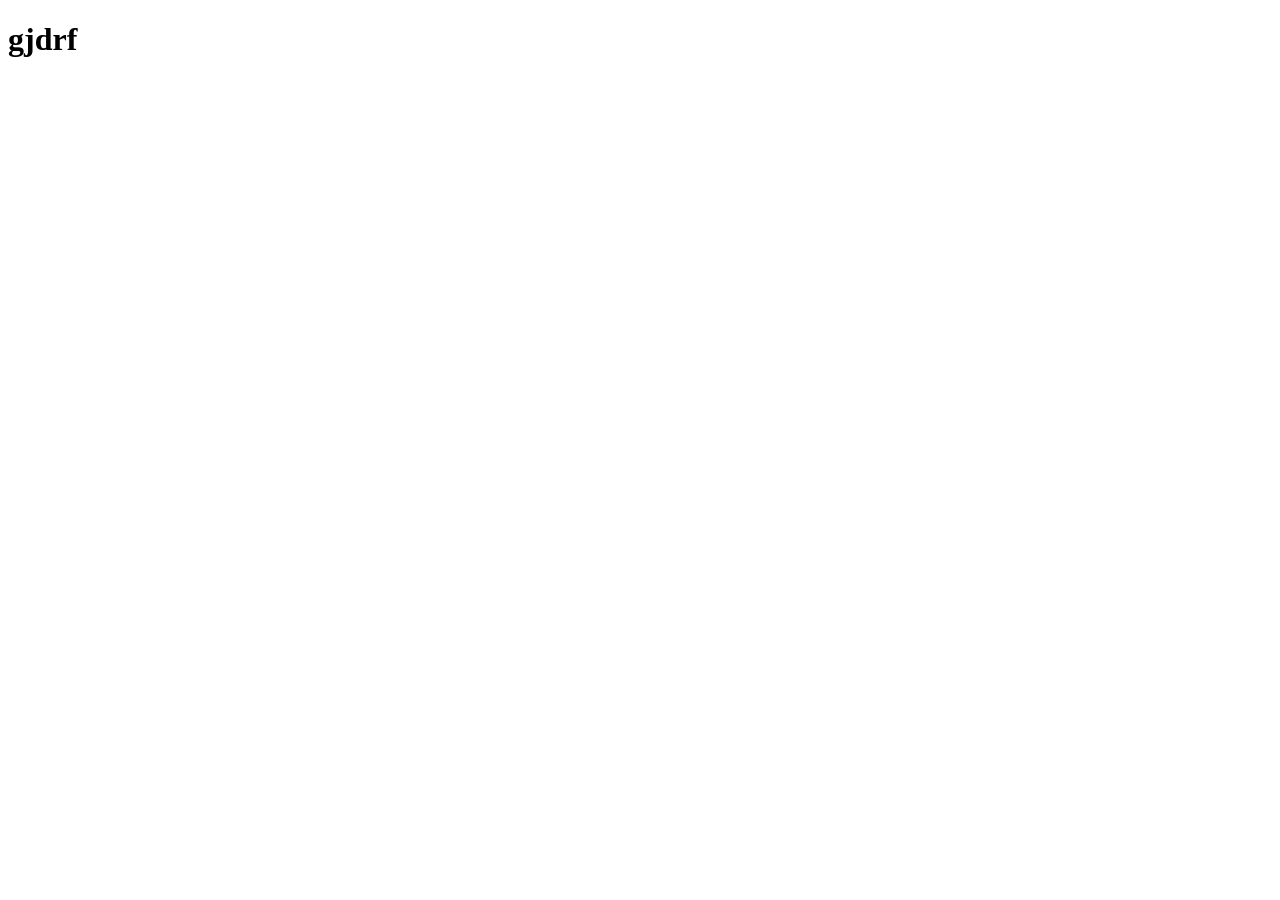
==== index.html @ c68cf459 "added index" ====
<!DOCTYPE html>
<html lang="en">
<head>
    <meta charset="UTF-8">
    <meta name="viewport" content="width=device-width, initial-scale=1.0">
    <title>hello</title>
</head>
<body>
    <h1>gjdrf</h1>
</body>
</html>
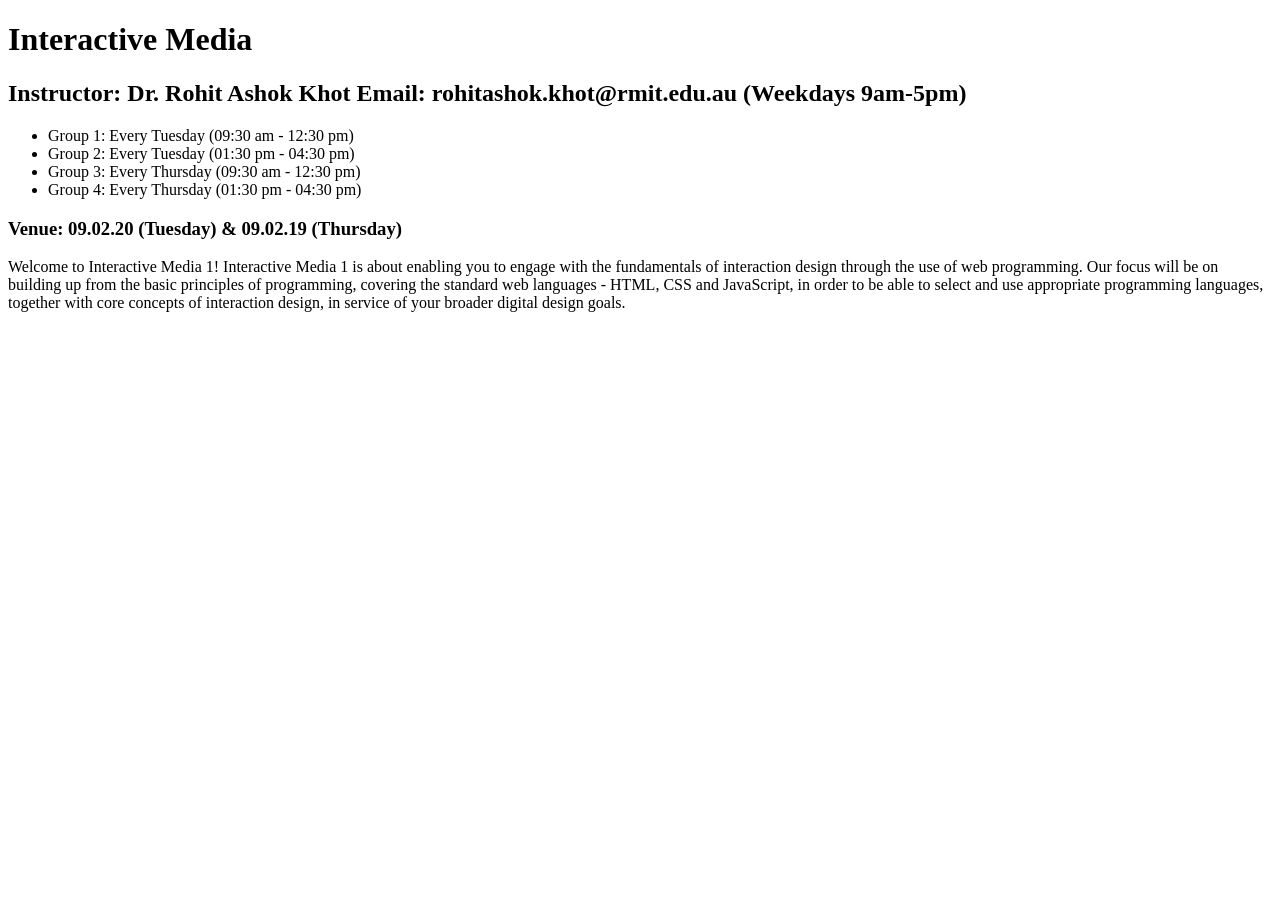
==== commit e0347927: "updated index to include welcome" ====
--- a/index.html
+++ b/index.html
@@ -6,6 +6,15 @@
     <title>hello</title>
 </head>
 <body>
-    <h1>gjdrf</h1>
+    <h1>Interactive Media</h1>
+    <h2>Instructor: Dr. Rohit Ashok Khot Email: rohitashok.khot@rmit.edu.au (Weekdays 9am-5pm)</h2>
+    <ul>
+        <li>Group 1: Every Tuesday (09:30 am - 12:30 pm) </li>
+        <li>Group 2: Every Tuesday (01:30 pm - 04:30 pm) </li>
+        <li>Group 3: Every Thursday (09:30 am - 12:30 pm)</li>
+        <li>Group 4: Every Thursday (01:30 pm - 04:30 pm)</li>
+    </ul>
+    <h3>Venue: 09.02.20 (Tuesday) & 09.02.19 (Thursday)</h3>
+    <p>Welcome to Interactive Media 1! Interactive Media 1 is about enabling you to engage with the fundamentals of interaction design through the use of web programming. Our focus will be on building up from the basic principles of programming, covering the standard web languages - HTML, CSS and JavaScript, in order to be able to select and use appropriate programming languages, together with core concepts of interaction design, in service of your broader digital design goals. </p>
 </body>
 </html>
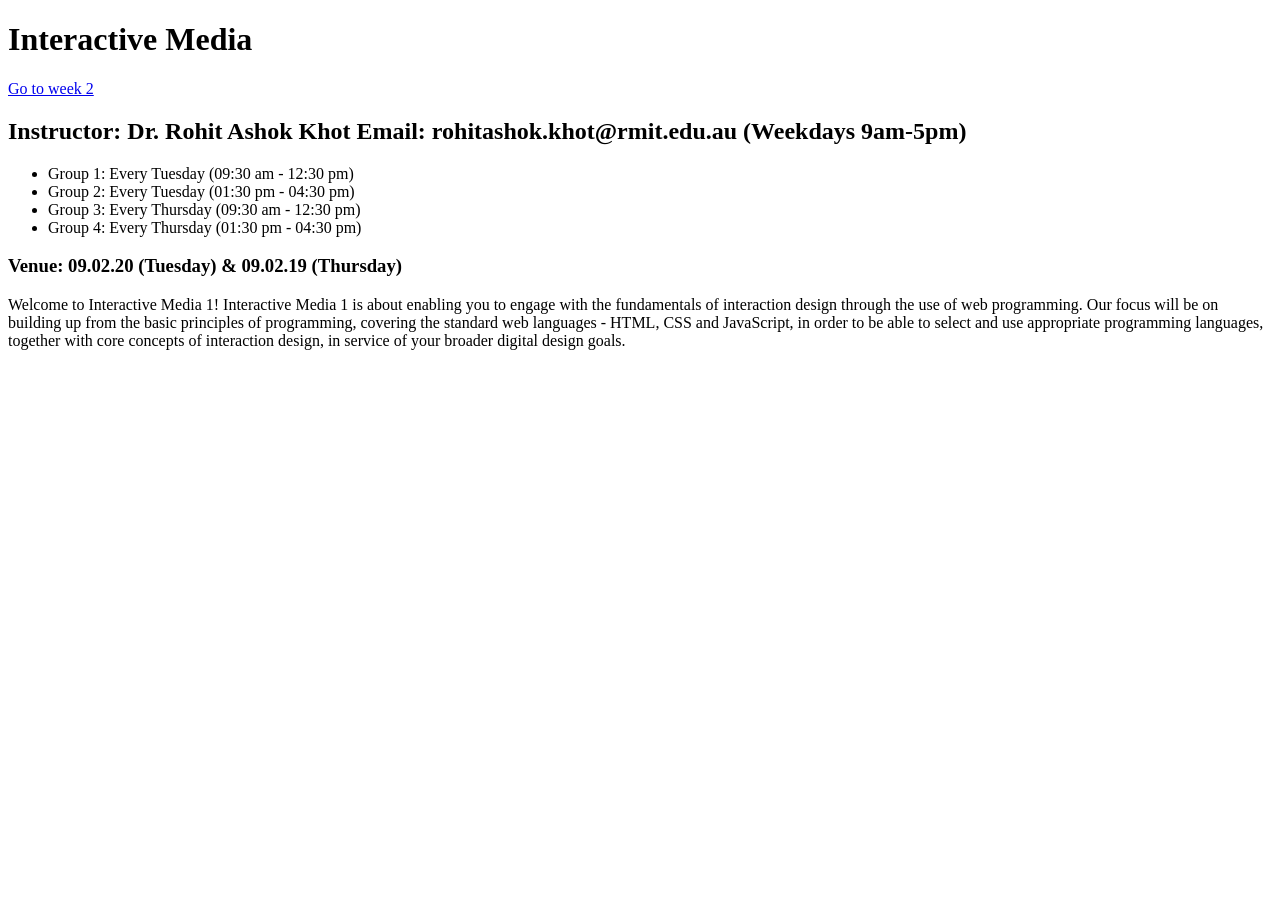
==== commit 4a40f919: "added favicon and link" ====
--- a/index.html
+++ b/index.html
@@ -4,9 +4,14 @@
     <meta charset="UTF-8">
     <meta name="viewport" content="width=device-width, initial-scale=1.0">
     <title>hello</title>
+    <link rel="apple-touch-icon" sizes="180x180" href="/apple-touch-icon.png">
+    <link rel="icon" type="image/png" sizes="32x32" href="/favicon-32x32.png">
+    <link rel="icon" type="image/png" sizes="16x16" href="/favicon-16x16.png">
+    <link rel="manifest" href="/site.webmanifest">
 </head>
 <body>
     <h1>Interactive Media</h1>
+    <a href="week2/index.html">Go to week 2</a>
     <h2>Instructor: Dr. Rohit Ashok Khot Email: rohitashok.khot@rmit.edu.au (Weekdays 9am-5pm)</h2>
     <ul>
         <li>Group 1: Every Tuesday (09:30 am - 12:30 pm) </li>
@@ -15,6 +20,8 @@
         <li>Group 4: Every Thursday (01:30 pm - 04:30 pm)</li>
     </ul>
     <h3>Venue: 09.02.20 (Tuesday) & 09.02.19 (Thursday)</h3>
-    <p>Welcome to Interactive Media 1! Interactive Media 1 is about enabling you to engage with the fundamentals of interaction design through the use of web programming. Our focus will be on building up from the basic principles of programming, covering the standard web languages - HTML, CSS and JavaScript, in order to be able to select and use appropriate programming languages, together with core concepts of interaction design, in service of your broader digital design goals. </p>
+    <p>Welcome to Interactive Media 1! Interactive Media 1 is about enabling you to engage with the fundamentals of interaction design through the use of web programming. 
+        Our focus will be on building up from the basic principles of programming, covering the standard web languages - HTML, CSS and JavaScript, in order to be able to 
+        select and use appropriate programming languages, together with core concepts of interaction design, in service of your broader digital design goals. </p>
 </body>
 </html>
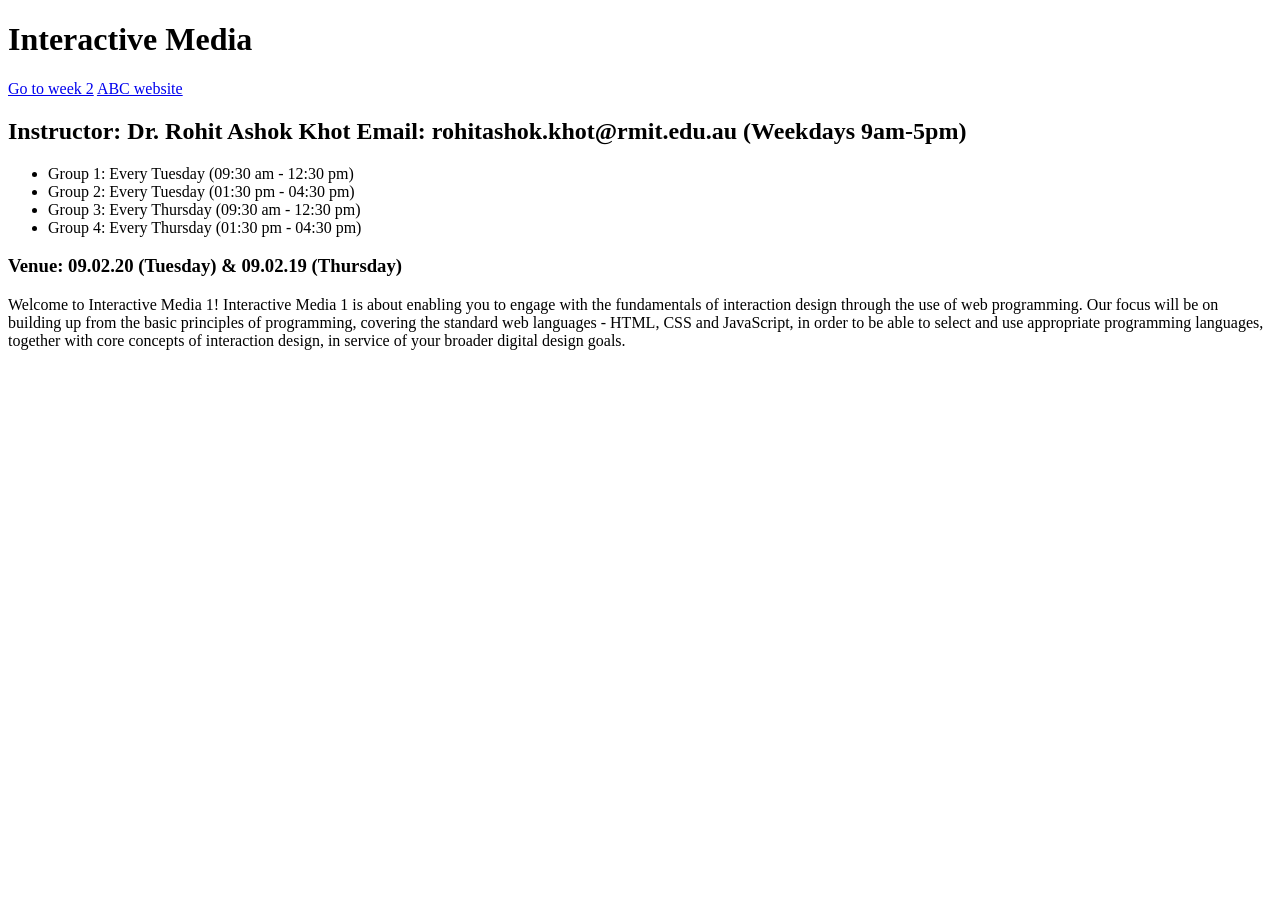
==== commit aabb9332: "added external link" ====
--- a/index.html
+++ b/index.html
@@ -12,6 +12,8 @@
 <body>
     <h1>Interactive Media</h1>
     <a href="week2/index.html">Go to week 2</a>
+    <a href="https://www.abc.net.au/news">ABC website</a>
+    
     <h2>Instructor: Dr. Rohit Ashok Khot Email: rohitashok.khot@rmit.edu.au (Weekdays 9am-5pm)</h2>
     <ul>
         <li>Group 1: Every Tuesday (09:30 am - 12:30 pm) </li>
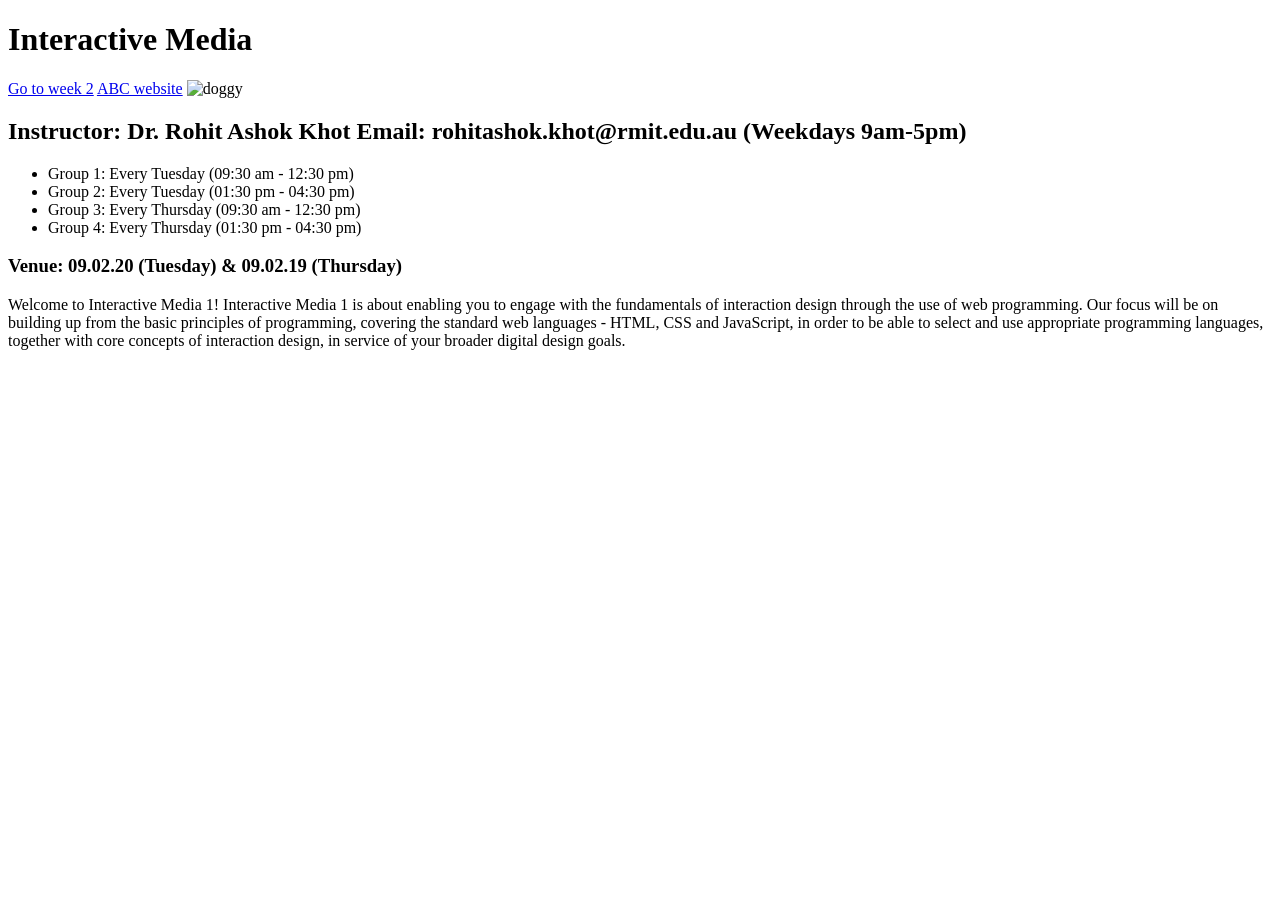
==== commit 13db85d1: "added image" ====
--- a/index.html
+++ b/index.html
@@ -13,7 +13,9 @@
     <h1>Interactive Media</h1>
     <a href="week2/index.html">Go to week 2</a>
     <a href="https://www.abc.net.au/news">ABC website</a>
-    
+    <img src="https://www.google.com/imgres?imgurl=https%3A%2F%2Fhips.hearstapps.com%2Fhmg-prod%2Fimages%2Fdog-puppy-on-garden-royalty-free-image-1586966191.jpg%3Fcrop%3D0.752xw%3A1.00xh%3B0.175xw%2C0%26resize%3D1200%3A*&tbnid=PpmCvrB3OtU3hM&vet=12ahUKEwig_ZThuO2EAxXy9DgGHWIaCEwQMygAegQIARBv..i&imgrefurl=https%3A%2F%2Fwww.goodhousekeeping.com%2Flife%2Fpets%2Fg4531%2Fcutest-dog-breeds%2F&docid=2r6Arj4-hBjhNM&w=1200&h=1197&itg=1&q=dog&ved=2ahUKEwig_ZThuO2EAxXy9DgGHWIaCEwQMygAegQIARBv" 
+    alt="doggy">
+
     <h2>Instructor: Dr. Rohit Ashok Khot Email: rohitashok.khot@rmit.edu.au (Weekdays 9am-5pm)</h2>
     <ul>
         <li>Group 1: Every Tuesday (09:30 am - 12:30 pm) </li>
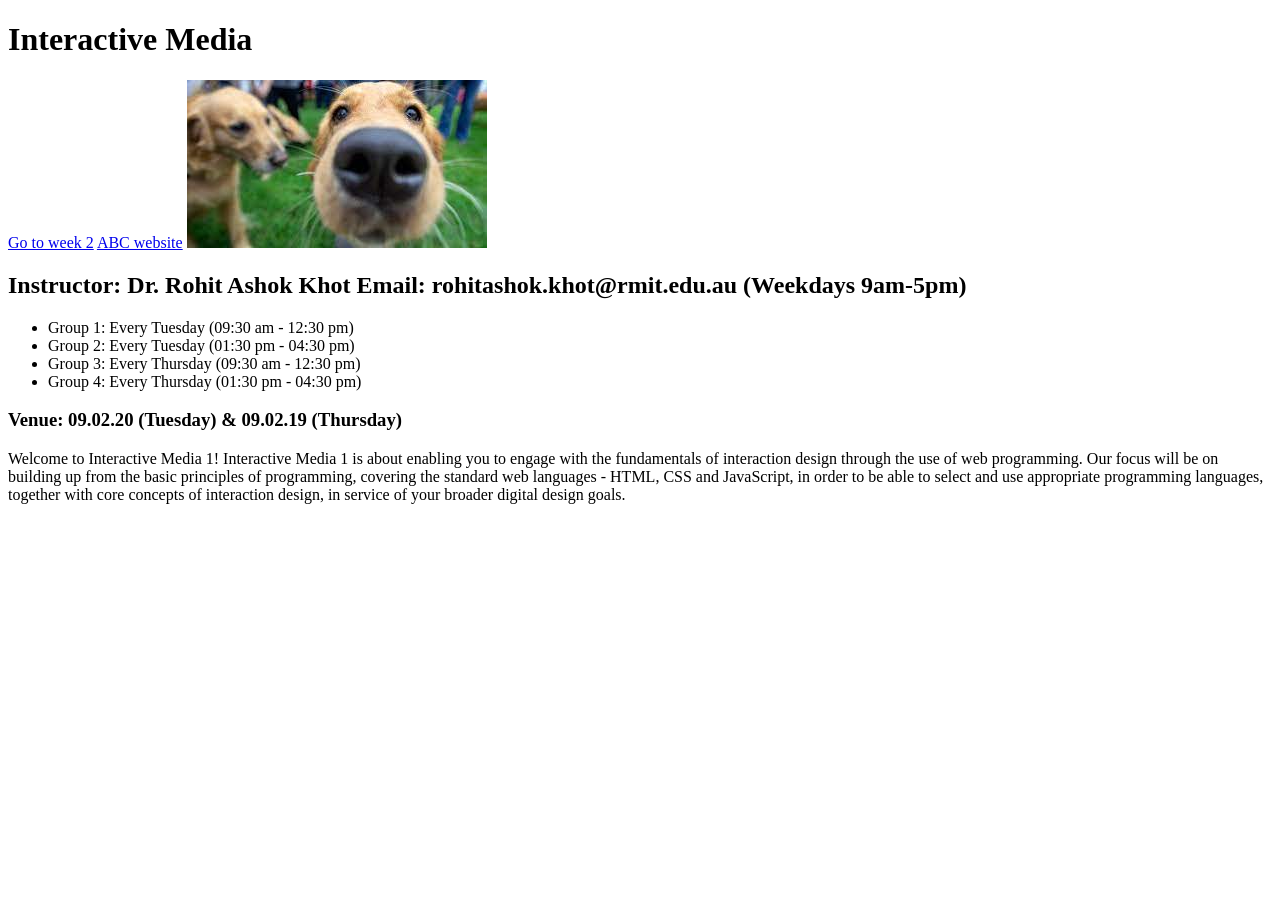
==== commit d538c71f: "added dog img" ====
--- a/index.html
+++ b/index.html
@@ -13,8 +13,8 @@
     <h1>Interactive Media</h1>
     <a href="week2/index.html">Go to week 2</a>
     <a href="https://www.abc.net.au/news">ABC website</a>
-    <img src="https://www.google.com/imgres?imgurl=https%3A%2F%2Fhips.hearstapps.com%2Fhmg-prod%2Fimages%2Fdog-puppy-on-garden-royalty-free-image-1586966191.jpg%3Fcrop%3D0.752xw%3A1.00xh%3B0.175xw%2C0%26resize%3D1200%3A*&tbnid=PpmCvrB3OtU3hM&vet=12ahUKEwig_ZThuO2EAxXy9DgGHWIaCEwQMygAegQIARBv..i&imgrefurl=https%3A%2F%2Fwww.goodhousekeeping.com%2Flife%2Fpets%2Fg4531%2Fcutest-dog-breeds%2F&docid=2r6Arj4-hBjhNM&w=1200&h=1197&itg=1&q=dog&ved=2ahUKEwig_ZThuO2EAxXy9DgGHWIaCEwQMygAegQIARBv" 
-    alt="doggy">
+    
+    <img src="dog.jpeg" alt="dog">
 
     <h2>Instructor: Dr. Rohit Ashok Khot Email: rohitashok.khot@rmit.edu.au (Weekdays 9am-5pm)</h2>
     <ul>
